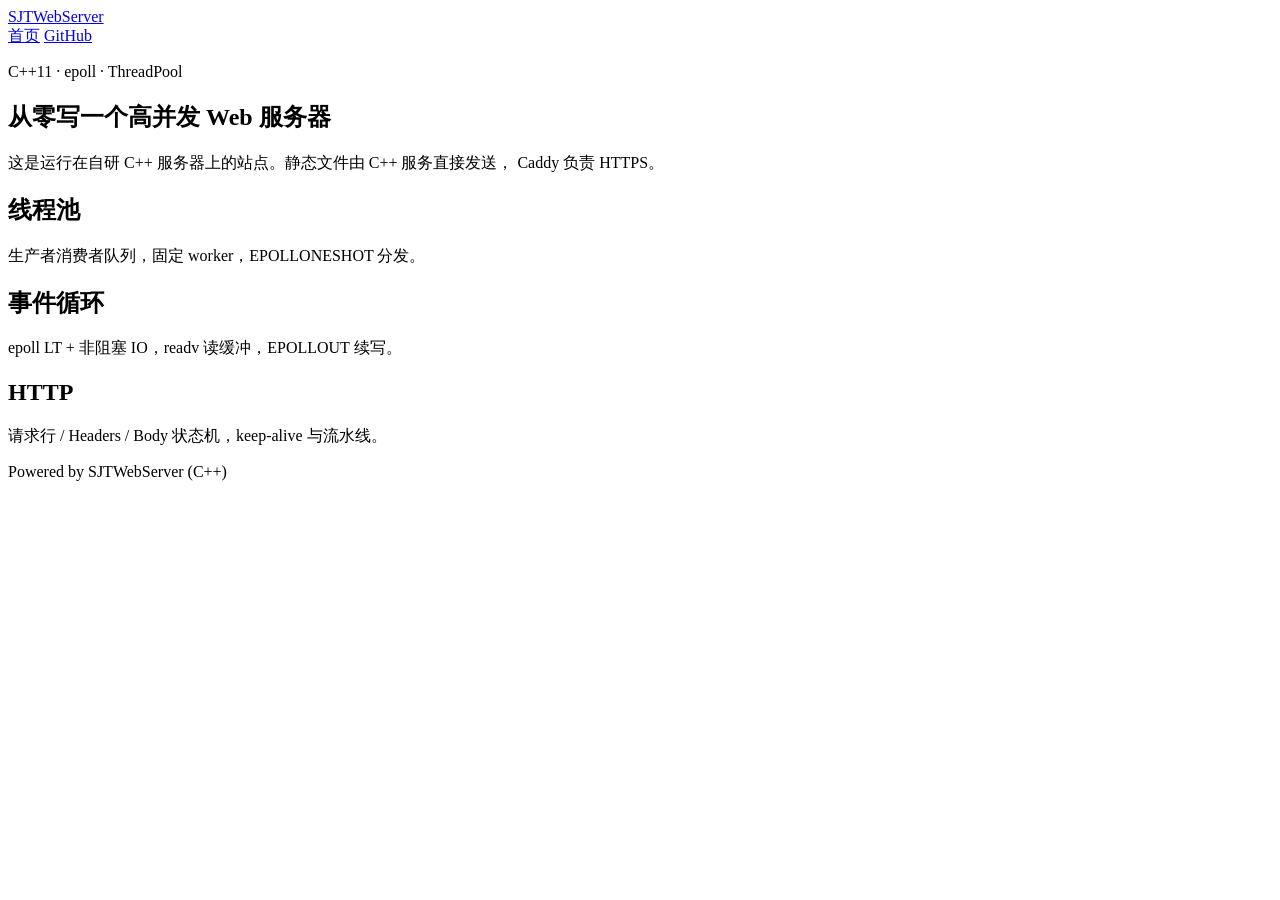
==== projects/web_server/www/index.html @ 241aa6d0 "feat(http): 接入 TcpServer 并提供可运行的静态站点 - TcpServer 支持 message/close 回调，默认仍为 Echo - TcpConnection 支持 Cl" ====
<!DOCTYPE html>
<html lang="zh-CN">
<head>
  <meta charset="utf-8">
  <meta name="viewport" content="width=device-width, initial-scale=1">
  <title>SJTWebServer</title>
  <link rel="stylesheet" href="/css/style.css">
</head>
<body>
  <header class="site">
    <div class="wrap">
      <a class="logo" href="/">SJTWebServer</a>
      <nav>
        <a href="/">首页</a>
        <a href="https://github.com/shensjt/CPP">GitHub</a>
      </nav>
    </div>
  </header>

  <main class="wrap">
    <section class="hero">
      <p class="eyebrow">C++11 · epoll · ThreadPool</p>
      <h1>从零写一个高并发 Web 服务器</h1>
      <p class="lead">
        这是运行在自研 C++ 服务器上的站点。静态文件由 C++ 服务直接发送，
        Caddy 负责 HTTPS。
      </p>
    </section>

    <section class="cards">
      <article>
        <h2>线程池</h2>
        <p>生产者消费者队列，固定 worker，EPOLLONESHOT 分发。</p>
      </article>
      <article>
        <h2>事件循环</h2>
        <p>epoll LT + 非阻塞 IO，readv 读缓冲，EPOLLOUT 续写。</p>
      </article>
      <article>
        <h2>HTTP</h2>
        <p>请求行 / Headers / Body 状态机，keep-alive 与流水线。</p>
      </article>
    </section>

    <p class="muted">Powered by SJTWebServer (C++)</p>
  </main>
</body>
</html>
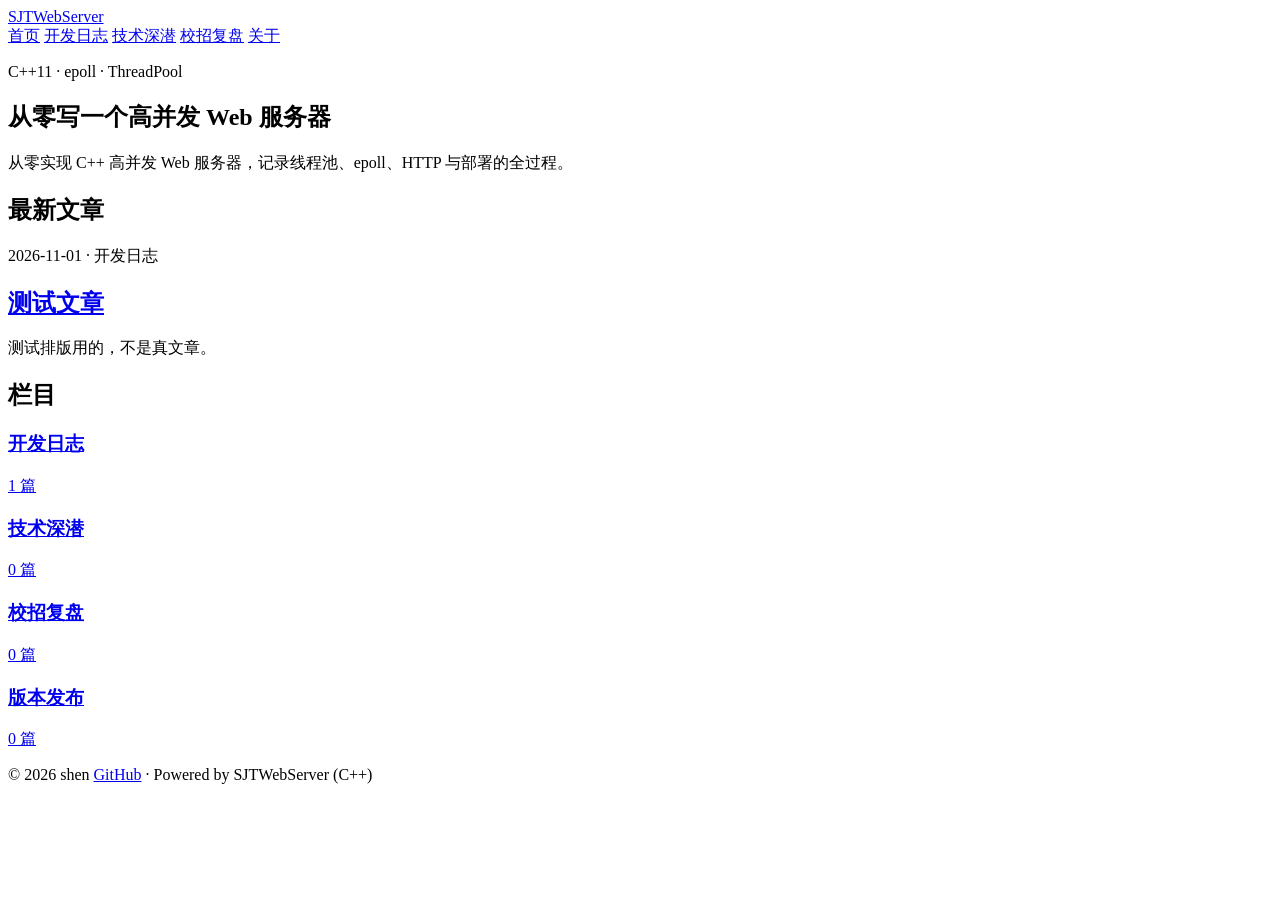
==== commit 7a9a93b0: "build(blog): 生成博客静态站点（测试内容） - 生成 index/about/栏目页和 posts/*.html - 当前包含一篇测试文章和关于页占位" ====
--- a/projects/web_server/www/index.html
+++ b/projects/web_server/www/index.html
@@ -3,7 +3,9 @@
 <head>
   <meta charset="utf-8">
   <meta name="viewport" content="width=device-width, initial-scale=1">
-  <title>SJTWebServer</title>
+  <title>首页 · SJTWebServer</title>
+  <meta name="description" content="从零实现 C++ 高并发 Web 服务器，记录线程池、epoll、HTTP 与部署的全过程。">
+  <link rel="icon" href="/favicon.svg" type="image/svg+xml">
   <link rel="stylesheet" href="/css/style.css">
 </head>
 <body>
@@ -12,37 +14,47 @@
       <a class="logo" href="/">SJTWebServer</a>
       <nav>
         <a href="/">首页</a>
-        <a href="https://github.com/shensjt/CPP">GitHub</a>
+        <a href="/devlog.html">开发日志</a>
+        <a href="/deepdive.html">技术深潜</a>
+        <a href="/career.html">校招复盘</a>
+        <a href="/about.html">关于</a>
       </nav>
     </div>
   </header>
 
   <main class="wrap">
-    <section class="hero">
-      <p class="eyebrow">C++11 · epoll · ThreadPool</p>
-      <h1>从零写一个高并发 Web 服务器</h1>
-      <p class="lead">
-        这是运行在自研 C++ 服务器上的站点。静态文件由 C++ 服务直接发送，
-        Caddy 负责 HTTPS。
-      </p>
-    </section>
+<section class="hero">
+  <p class="eyebrow">C++11 · epoll · ThreadPool</p>
+  <h1>从零写一个高并发 Web 服务器</h1>
+  <p class="lead">从零实现 C++ 高并发 Web 服务器，记录线程池、epoll、HTTP 与部署的全过程。</p>
+</section>
 
-    <section class="cards">
-      <article>
-        <h2>线程池</h2>
-        <p>生产者消费者队列，固定 worker，EPOLLONESHOT 分发。</p>
-      </article>
-      <article>
-        <h2>事件循环</h2>
-        <p>epoll LT + 非阻塞 IO，readv 读缓冲，EPOLLOUT 续写。</p>
-      </article>
-      <article>
-        <h2>HTTP</h2>
-        <p>请求行 / Headers / Body 状态机，keep-alive 与流水线。</p>
-      </article>
-    </section>
+<section class="post-list">
+  <h2 class="section-title">最新文章</h2>
+<article class="post-card">
+  <div class="post-meta">2026-11-01 · 开发日志</div>
+  <h2><a href="/posts/2026-11-01-test-post.html">测试文章</a></h2>
+  <p>测试排版用的，不是真文章。</p>
+</article>
+</section>
 
-    <p class="muted">Powered by SJTWebServer (C++)</p>
+<section class="categories">
+  <h2 class="section-title">栏目</h2>
+  <div class="category-grid">
+<a class="category-card" href="/devlog.html"><h3>开发日志</h3><p>1 篇</p></a>
+<a class="category-card" href="/deepdive.html"><h3>技术深潜</h3><p>0 篇</p></a>
+<a class="category-card" href="/career.html"><h3>校招复盘</h3><p>0 篇</p></a>
+<a class="category-card" href="/release.html"><h3>版本发布</h3><p>0 篇</p></a>
+  </div>
+</section>
+
   </main>
+
+  <footer class="site-footer">
+    <div class="wrap">
+      <span>© 2026 shen</span>
+      <span><a href="https://github.com/shensjt/CPP">GitHub</a> · Powered by SJTWebServer (C++)</span>
+    </div>
+  </footer>
 </body>
 </html>
